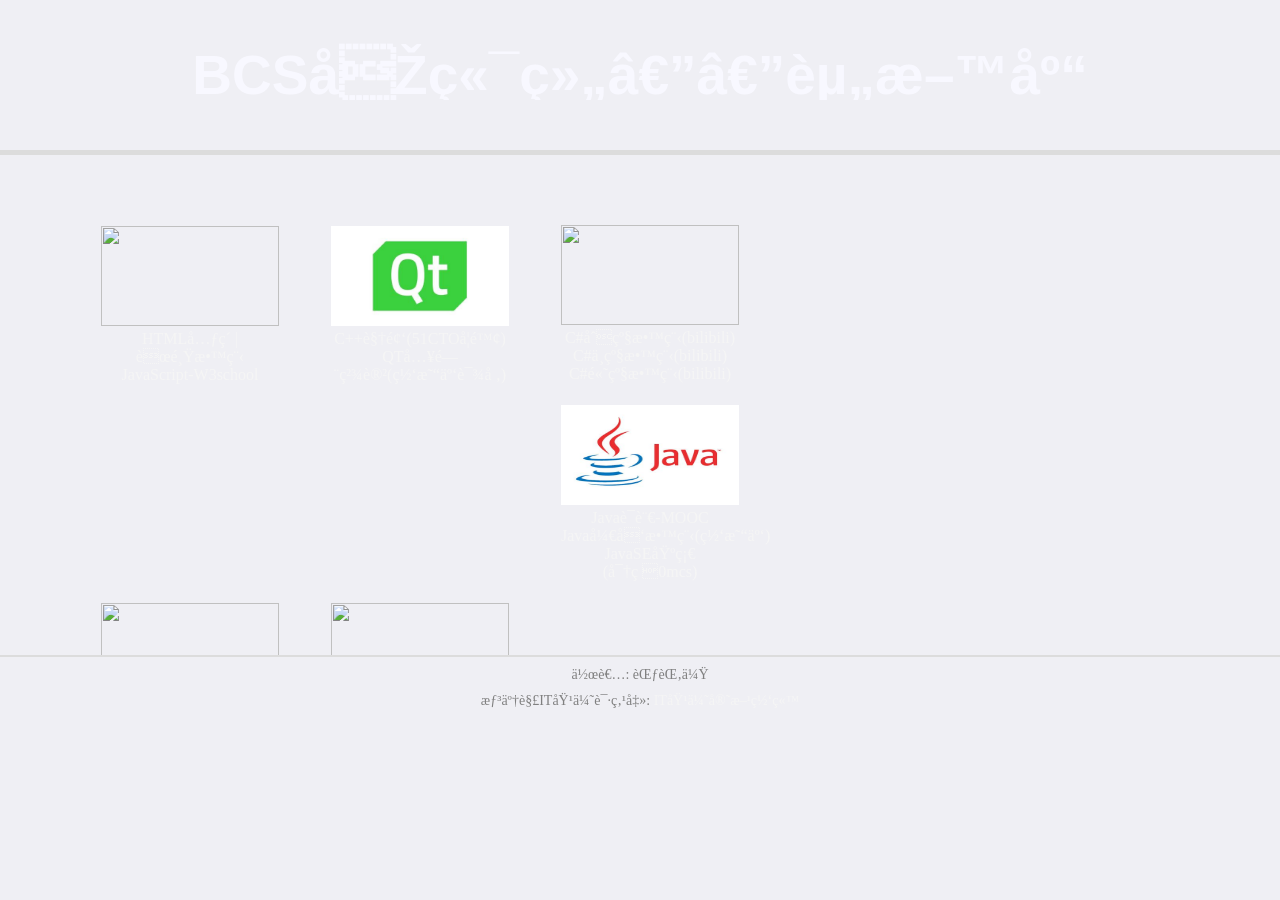
==== index.html @ 2519220d "BCS后端组学习资料" ====
<!DOCTYPE html>
<html>
	<head>
		<meta charset="">
		<link rel="icon"  href="https://ss1.bdstatic.com/70cFvXSh_Q1YnxGkpoWK1HF6hhy/it/u=1692201143,3401264382&fm=26&gp=0.jpg"/>
		<title>BSC后端组教程</title>
		<style type="text/css">
			html{
				background: url(https://timgsa.baidu.com/timg?image&quality=80&size=b9999_10000&sec=1539948635865&di=5054a805862c42194bb77c2129d37687&imgtype=0&src=http%3A%2F%2Fs1.knowsky.com%2F20170227%2Fvbnuzlw0cr057.gif) bottom center no-repeat #efeff4 ;
				background-size: 100% 100%;
				width: 100%;
				height: 100%;
			}
			*{
				padding: 0px;
				margin: 0px;
			}
			a:link,a:visited,a:active{
				color: whitesmoke;
				text-decoration: none;
			}	
			a:hover{
				text-decoration: underline;
			}
			header{
				height: 150px;
				border-bottom: solid gainsboro 5px;
			}
			.center{
				line-height: 150px;
				display: block;
				text-align: center;
				font-size: 55px;
				height:100px;
				font-weight: bold;
				font-family: helvetica;
				overflow: hidden;
				color: ghostwhite;	
			}
			.contain{
				height: 500px;
				border: 1px solid #e1e1e1 transparent;
				overflow: hidden;
				border-bottom: 2px gainsboro solid;
			}
			.div-left{
				float: left;
				display: block;
				height: 500px;
				width: 700px;
			    padding-left: 50px;
			    padding-top: 50px;
				border: 1px solid #e1e1e1 transparent;
			}
			.pic{
				border: solid 0.5px transparent;
				width: 178px;
				display: block;
				float: left;
				margin-left: 50px;
				margin-top: 20px;
			}
			.pic p{
				text-align: center;
			}
			.pic:hover{
				border: solid 0.5px white transparent;
			}
			.pic-right{
				border: solid 0.5px black transparent;
				width: 200px;
				height: 120px;
				display: block;
				float: left;
				margin-left: 20px;
				margin-top: 20px;
			}
			.pic-right:hover{
				border: solid 0.2px white ;
			}
			.div-right{
				border: 1px solid #e1e1e1 transparent;
				float: right;
				right: 50px;
				display:block;
				height: 500px;
				width: 700px;
				padding-right: 0px;
			    padding-top: 50px;
			  
			}
			.right-pic{
				border: solid 0.5px black transparent;
				margin-top: 200px;
				margin-left: 18px;
				width: 200px;
				height: 155px;
			}
			.right-pic:hover{
				border: solid 0.5px white transparent;
			}
			.word{
				font-size: 75px;
				color: white;
				width: 500px;
				display: block;
				margin-top: -90px;
				margin-left: 300px;
			}
			footer{
				position: -ms-device-fixed;
				bottom: 0;
				height:100%;
				border: 0px solid #e1e1e1;
			}
			footer p{
				font-size: 14px;
				padding-top: 10px;
				text-align: center;
				color:gray;
			}
		</style>
		
	</head>
	<body>
		<div>
			<header>
				<span class="center">BCS后端组——资料库</span>
			</header>
			<div class="contain">
				<div class="div-left">
					<div class="pic">
						<a href="#" class="pic-show">
							<img src="https://timgsa.baidu.com/timg?image&quality=80&size=b9999_10000&sec=1539872116420&di=c3dfa65a1b2c06797530580dee1f012f&imgtype=0&src=http%3A%2F%2Fimg.mp.itc.cn%2Fupload%2F20170710%2F4e2a961cd1d54a2cbbe88d152bdc9179_th.jpg" style="height: 100px;width: 178px;" />
							<p>
							<a href="http://www.runoob.com/html/html-elements.html" target="_blank">HTML元素|菜鸟教程</a>
							</p>
							<p>
								<a href="http://www.w3school.com.cn/js/index.asp" target="_blank">JavaScript-W3school</a>
							</p>
							
						</a>
					</div>
						
					<div class="pic">
						<a href="#" class="pic-show">
							<img src="[data-uri]" style="height: 100px;width: 178px;"/>
							<p>
								<a href="http://edu.51cto.com/center/course/lesson/index?id=95471" target="_blank">C++视频(51CTO学院)</a>
							</p>
							<p>
								<a href="https://study.163.com/course/courseLearn.htm?courseId=1005069007#/learn/video?lessonId=1051538117&courseId=1005069007" target="_blank">QT入门精讲(网易云课堂)</a>
							</p>
							
					</div>
					
					<div class="pic" style="border-top: transparent;">
						<a href="#" class="pic-show">
							<img src="https://ss2.bdstatic.com/70cFvnSh_Q1YnxGkpoWK1HF6hhy/it/u=2342048661,3783603975&fm=11&gp=0.jpg" style="height: 100px;width: 178px;"/>
							<p>
								<a href="https://www.bilibili.com/video/av5484437/?spm_id_from=333.788.videocard.16" target="_blank">C#初级教程(bilibili)</a>
							</p>
							<p>
								<a href="https://www.bilibili.com/video/av25177810?from=search&seid=9142339030764875482" target="_blank">C#中级教程(bilibili)</a>
							</p>
							<p>
								<a href="https://www.bilibili.com/video/av25178653?from=search&seid=10343125122979058460" target="_blank">C#高级教程(bilibili)</a>
							</p>
					</div>
					
					<div class="pic">
						<a href="#" class="pic-show">
							<img src="[data-uri]" style="height: 100px;width: 178px;"/>
							<p>
								<a href="https://www.icourse163.org/learn/ZJU-1001541001" target="_blank">Java语言-MOOC</a>
							</p>
							<p>
								<a href="https://study.163.com/course/introduction.htm?courseId=1559013#/courseDetail?tab=1" target="_blank">Java开发教程(网易云)</a>
							</p>
							<p>
								<a href="https://pan.baidu.com/s/1F0OtPbkPGHqTVwpFm4IVjA?qq-pf-to=pcqq.c2c" target="_blank">JavaSE基础(密码0mcs)</a>
							</p>
					</div>
					
					<div class="pic">
						<a href="#" class="pic-show">
							<img src="https://ss0.bdstatic.com/70cFuHSh_Q1YnxGkpoWK1HF6hhy/it/u=1879049607,3054298829&fm=26&gp=0.jpg" style="height: 100px;width: 178px;"/>
							<p>
								<a href="https://study.163.com/course/courseMain.htm?courseId=1004987028" target="_blank">Python全系列教程</a>
							</p>
							<p>
								<a href="https://study.163.com/course/courseLearn.htm?courseId=1004091002#/learn/video?lessonId=1047958054&courseId=1004091002" target="_blank">Python Flask(网易云)</a>
							</p>
							<p>
								<a href="http://yun.itheima.com/open/c-7.html" target="_blank">Python免费教程(黑马)</a>
							</p>
					</div>
					
					<div class="pic">
						<a href="https://pan.baidu.com/s/1Xn78u1Npxe_YNJEfgJn3xA#list/path=%2F" target="_blank">
							<img src="https://ss0.bdstatic.com/70cFvHSh_Q1YnxGkpoWK1HF6hhy/it/u=1651269701,2449519135&fm=26&gp=0.jpg" style="height: 100px;width: 178px;"/>
							<p>MySQL百度云(79sm)</p>
							
						</a>
							<p>&ensp;</p>
							<p>&ensp;</p>
					</div>
					
					
				</div>
				<div class="div-right">
					<div class="pic-right">
						<a class="pic-show" href="http://edu.51cto.com/course/10867.html?ADUIN=784958034&ADSESSION=1537007970&ADTAG=CLIENT.QQ.5585_.0&ADPUBNO=26849" target="_blank">
							<img src="https://timgsa.baidu.com/timg?image&quality=80&size=b9999_10000&sec=1539875560176&di=7a5958e1be3554996d516e6f9bcd0bd9&imgtype=0&src=http%3A%2F%2Fbpic.588ku.com%2Felement_origin_min_pic%2F16%2F12%2F28%2Fda530dbb798e3d7440539194a9f43d86.jpg" style="height: 120px;width: 200px;"/>
					</div>
					
					<div class="pic-right">
						<a class="pic-show" href="https://github.com/fmw666" target="_blank">
							<img src="[data-uri]"  style="height: 120px;width: 200px;"/>
						</a>
					</div>
					
					<div class="pic-right">
						<a class="pic-show" href="https://github.com/yeasy/docker_practice/blob/master/SUMMARY.md" target="_blank">
							<img src="[data-uri]"  style="height: 120px;width: 200px;"/>
						</a>
					</div>		
					
					<div class="right-pic">
						<a class="pic-show" href="https://instcode.top/" target="_blank">
							<img src="https://timgsa.baidu.com/timg?image&quality=80&size=b9999_10000&sec=1539947788637&di=d449f1ee659630831f0c015f2fed14e9&imgtype=0&src=http%3A%2F%2Fimg.zcool.cn%2Fcommunity%2F0199305767e25a0000018c1b9af518.gif"  style="height: 155px;width: 200px;"/>
							<p style="text-align: center;">算法-协同面试InstCode</p>
						</a>
					</div>
					
					<div class="word">
						等你探索....
					</div>
				</div>
			</div>
			<footer>
				<p title="不要碰我！">作者: 范茂伟</p>
				<p>想了解IT培优请点击: <a href="https://sicnu-it.cn/"target="_blank" onMouseOver="this.style.color='#FFFF00'"
						onMouseOut="this.style.color='#fff'">IT培优官方网站</a></p>
			</footer>
		</div>
	</body>
</html>
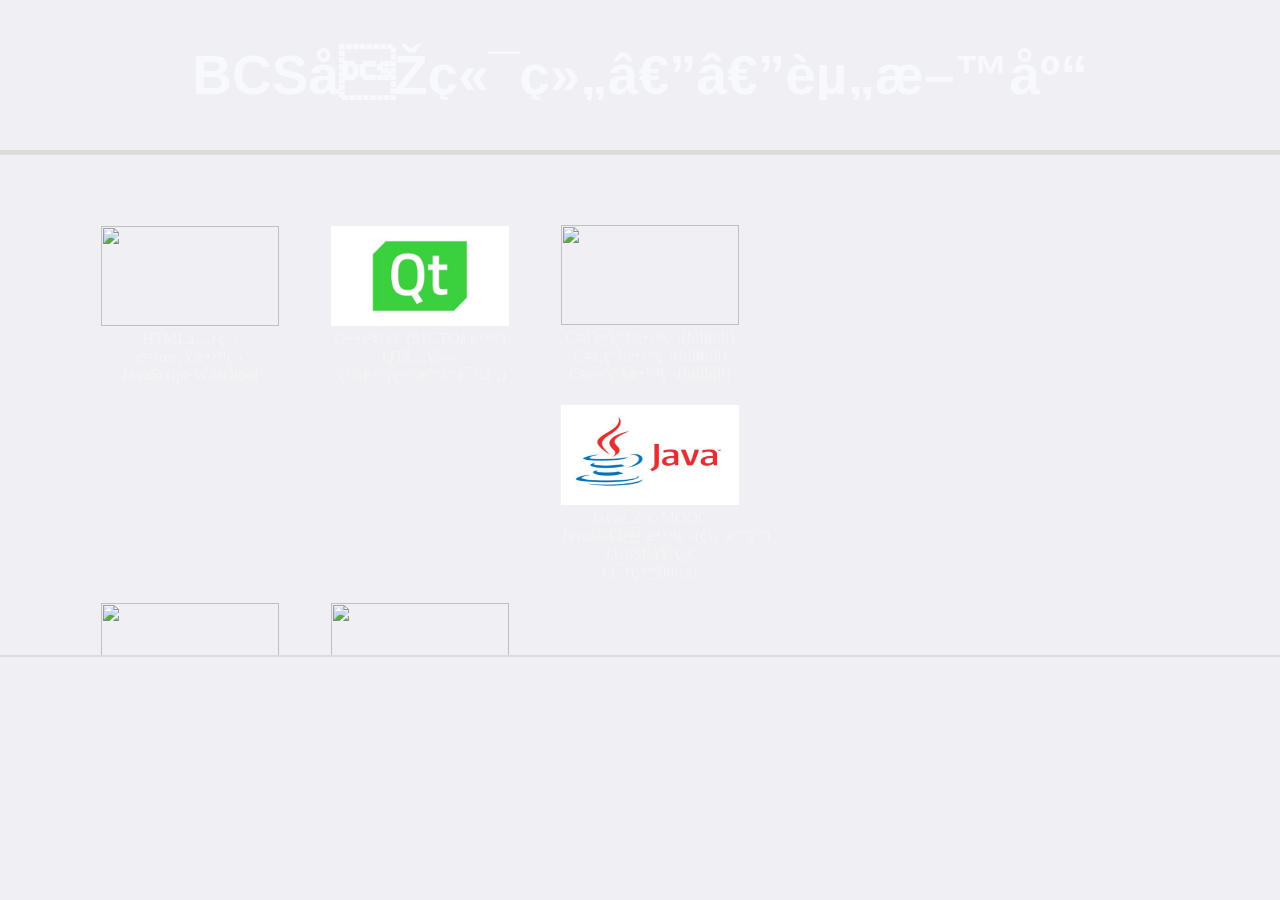
==== commit a72904c1: "BCS后端组学习资料" ====
--- a/index.html
+++ b/index.html
@@ -3,7 +3,7 @@
 	<head>
 		<meta charset="">
 		<link rel="icon"  href="https://ss1.bdstatic.com/70cFvXSh_Q1YnxGkpoWK1HF6hhy/it/u=1692201143,3401264382&fm=26&gp=0.jpg"/>
-		<title>BSC后端组教程</title>
+		<title>BCS后端组教程</title>
 		<style type="text/css">
 			html{
 				background: url(https://timgsa.baidu.com/timg?image&quality=80&size=b9999_10000&sec=1539948635865&di=5054a805862c42194bb77c2129d37687&imgtype=0&src=http%3A%2F%2Fs1.knowsky.com%2F20170227%2Fvbnuzlw0cr057.gif) bottom center no-repeat #efeff4 ;
@@ -216,33 +216,4 @@
 					
 					<div class="pic-right">
 						<a class="pic-show" href="https://github.com/fmw666" target="_blank">
-							<img src="[data-uri]"  style="height: 120px;width: 200px;"/>
-						</a>
-					</div>
-					
-					<div class="pic-right">
-						<a class="pic-show" href="https://github.com/yeasy/docker_practice/blob/master/SUMMARY.md" target="_blank">
-							<img src="[data-uri]"  style="height: 120px;width: 200px;"/>
-						</a>
-					</div>		
-					
-					<div class="right-pic">
-						<a class="pic-show" href="https://instcode.top/" target="_blank">
-							<img src="https://timgsa.baidu.com/timg?image&quality=80&size=b9999_10000&sec=1539947788637&di=d449f1ee659630831f0c015f2fed14e9&imgtype=0&src=http%3A%2F%2Fimg.zcool.cn%2Fcommunity%2F0199305767e25a0000018c1b9af518.gif"  style="height: 155px;width: 200px;"/>
-							<p style="text-align: center;">算法-协同面试InstCode</p>
-						</a>
-					</div>
-					
-					<div class="word">
-						等你探索....
-					</div>
-				</div>
-			</div>
-			<footer>
-				<p title="不要碰我！">作者: 范茂伟</p>
-				<p>想了解IT培优请点击: <a href="https://sicnu-it.cn/"target="_blank" onMouseOver="this.style.color='#FFFF00'"
-						onMouseOut="this.style.color='#fff'">IT培优官方网站</a></p>
-			</footer>
-		</div>
-	</body>
-</html>
+							<img src="[data-uri]
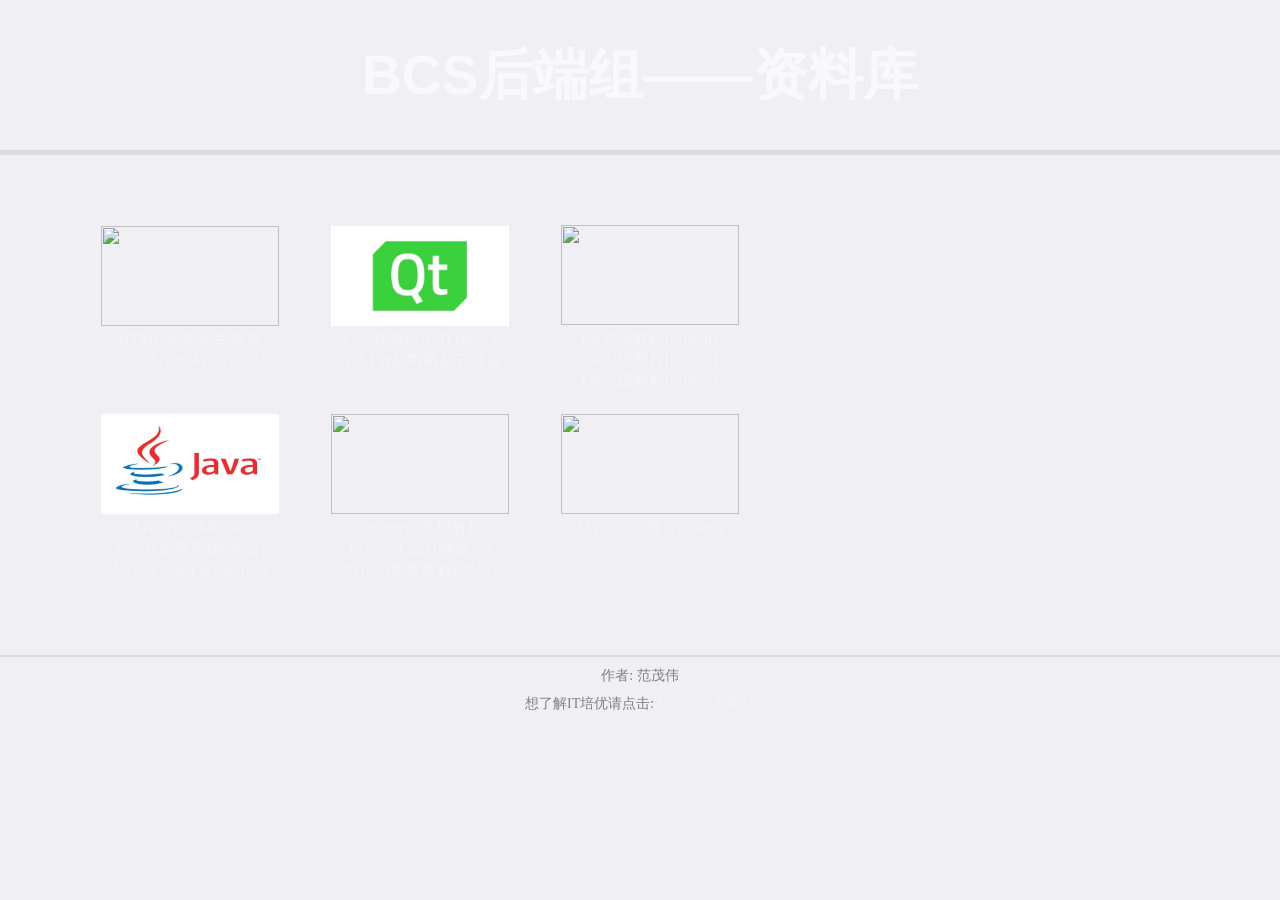
==== commit 55eb71e0: "BCS后端组学习教程" ====
--- a/index.html
+++ b/index.html
@@ -1,9 +1,9 @@
 <!DOCTYPE html>
 <html>
 	<head>
-		<meta charset="">
+		<meta charset="UTF-8">
 		<link rel="icon"  href="https://ss1.bdstatic.com/70cFvXSh_Q1YnxGkpoWK1HF6hhy/it/u=1692201143,3401264382&fm=26&gp=0.jpg"/>
-		<title>BCS后端组教程</title>
+		<title>BSC后端组教程</title>
 		<style type="text/css">
 			html{
 				background: url(https://timgsa.baidu.com/timg?image&quality=80&size=b9999_10000&sec=1539948635865&di=5054a805862c42194bb77c2129d37687&imgtype=0&src=http%3A%2F%2Fs1.knowsky.com%2F20170227%2Fvbnuzlw0cr057.gif) bottom center no-repeat #efeff4 ;
@@ -45,7 +45,7 @@
 			}
 			.div-left{
 				float: left;
-				display: block;
+				display: inline-block;
 				height: 500px;
 				width: 700px;
 			    padding-left: 50px;
@@ -76,18 +76,17 @@
 				margin-top: 20px;
 			}
 			.pic-right:hover{
-				border: solid 0.2px white ;
+				border: solid 0.2px white transparent;
 			}
 			.div-right{
 				border: 1px solid #e1e1e1 transparent;
 				float: right;
 				right: 50px;
-				display:block;
+				display:inline-block;
 				height: 500px;
 				width: 700px;
 				padding-right: 0px;
 			    padding-top: 50px;
-			  
 			}
 			.right-pic{
 				border: solid 0.5px black transparent;
@@ -106,6 +105,10 @@
 				display: block;
 				margin-top: -90px;
 				margin-left: 300px;
+				-webkit-user-select:none;
+			    -moz-user-select:none;		
+			    -ms-user-select:none;		
+			    user-select:none;
 			}
 			footer{
 				position: -ms-device-fixed;
@@ -216,4 +219,33 @@
 					
 					<div class="pic-right">
 						<a class="pic-show" href="https://github.com/fmw666" target="_blank">
-							<img src="[data-uri]
+							<img src="[data-uri]"  style="height: 120px;width: 200px;"/>
+						</a>
+					</div>
+					
+					<div class="pic-right">
+						<a class="pic-show" href="https://github.com/yeasy/docker_practice/blob/master/SUMMARY.md" target="_blank">
+							<img src="[data-uri]"  style="height: 120px;width: 200px;"/>
+						</a>
+					</div>		
+					
+					<div class="right-pic">
+						<a class="pic-show" href="https://instcode.top/" target="_blank">
+							<img src="https://timgsa.baidu.com/timg?image&quality=80&size=b9999_10000&sec=1539947788637&di=d449f1ee659630831f0c015f2fed14e9&imgtype=0&src=http%3A%2F%2Fimg.zcool.cn%2Fcommunity%2F0199305767e25a0000018c1b9af518.gif"  style="height: 155px;width: 200px;"/>
+							<p style="text-align: center;">算法-协同面试InstCode</p>
+						</a>
+					</div>
+					
+					<div class="word">
+						等你探索....
+					</div>
+				</div>
+			</div>
+			<footer>
+				<p title="不要碰我！">作者: 范茂伟</p>
+				<p>想了解IT培优请点击: <a href="https://sicnu-it.cn/"target="_blank" onMouseOver="this.style.color='#FFFF00'"
+						onMouseOut="this.style.color='#fff'">IT培优官方网站</a></p>
+			</footer>
+		</div>
+	</body>
+</html>
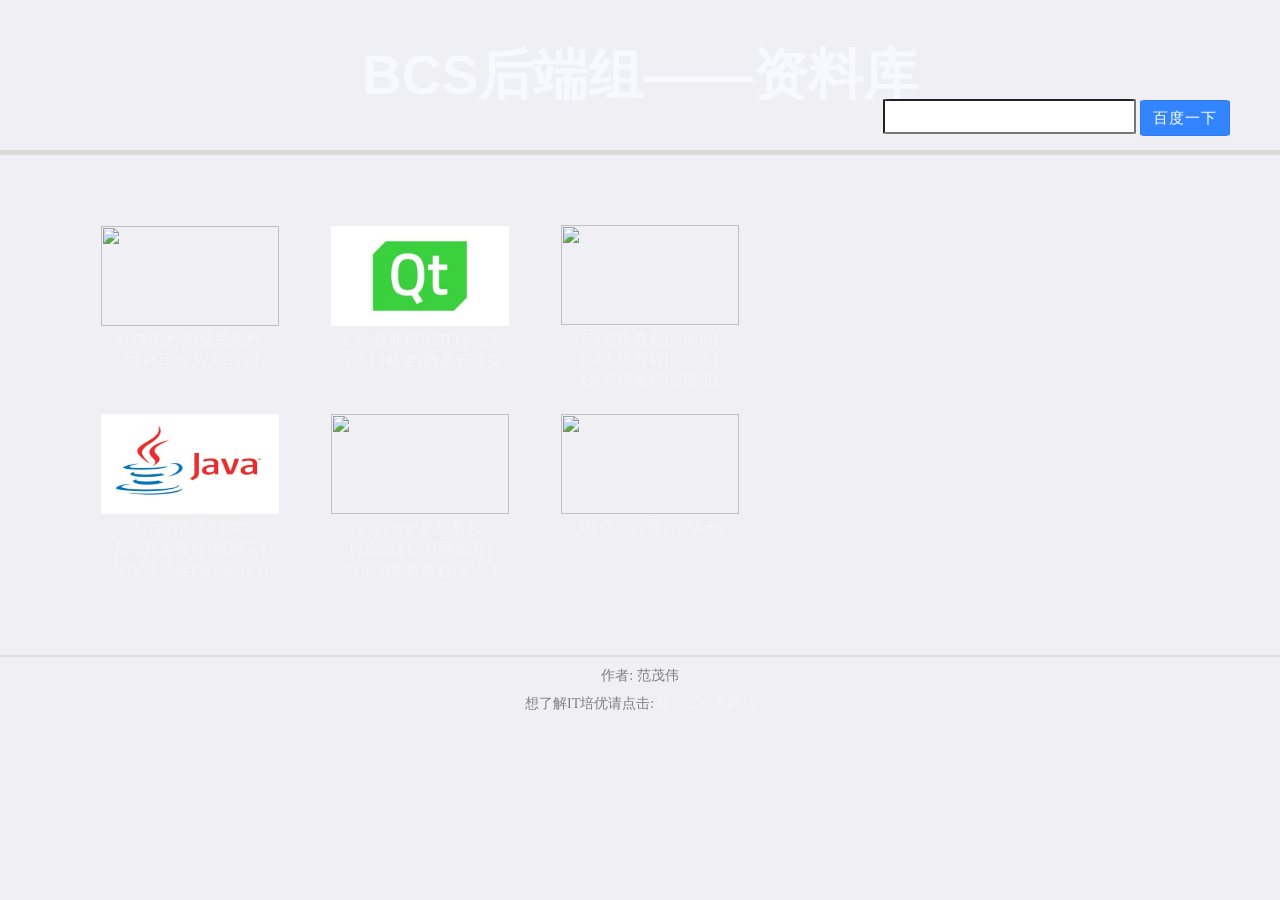
==== commit 1928bade: "BCS后端组教程" ====
--- a/index.html
+++ b/index.html
@@ -110,6 +110,26 @@
 			    -ms-user-select:none;		
 			    user-select:none;
 			}
+			.search{
+				position: fixed;
+				right: 50px;
+			}
+			.button{
+				width: 90px;
+			    height: 36px;
+			    color: #fff;
+			    font-size: 15px;
+			    letter-spacing: 1px;
+			    background: #3385ff;
+			    border: 1px solid #2d78f4;
+			    border-radius: 6%;
+			}
+			.textword{
+				height: 31px;
+				position: relative;
+				top: -2px;
+				border-radius: 3%;
+			}
 			footer{
 				position: -ms-device-fixed;
 				bottom: 0;
@@ -129,6 +149,29 @@
 		<div>
 			<header>
 				<span class="center">BCS后端组——资料库</span>
+				<div class="search">
+					<form onsubmit="return baiduWithHttps(this)" action="http://www.baidu.com/baidu" target="_blank">
+					    <input name="tn" type="hidden" value="SE_zzsearchcode_shhzc78w">
+					    <input type="text"  onfocus="checkHttps" name="word"  size="30" class="textword">
+					    <input type="submit"value="百度一下" class="button">
+					</form>
+					<script src="http://s1.bdstatic.com/r/www/cache/global/js/BaiduHttps_20150714_zhanzhang.js"></script>
+					<script>
+					    function checkHttps () {
+					        BaiduHttps.useHttps();    
+					    };
+					    function baiduWithHttps (formname) {
+					        var data = BaiduHttps.useHttps();
+					        if (data.s === 0) {
+					            return true;
+					        }
+					        else {
+					            formname.action = 'https://www.baidu.com/baidu' + '?ssl_s=1&ssl_c' + data.ssl_code;
+					            return true;
+					        }
+					    };
+					</script>
+				</div>
 			</header>
 			<div class="contain">
 				<div class="div-left">
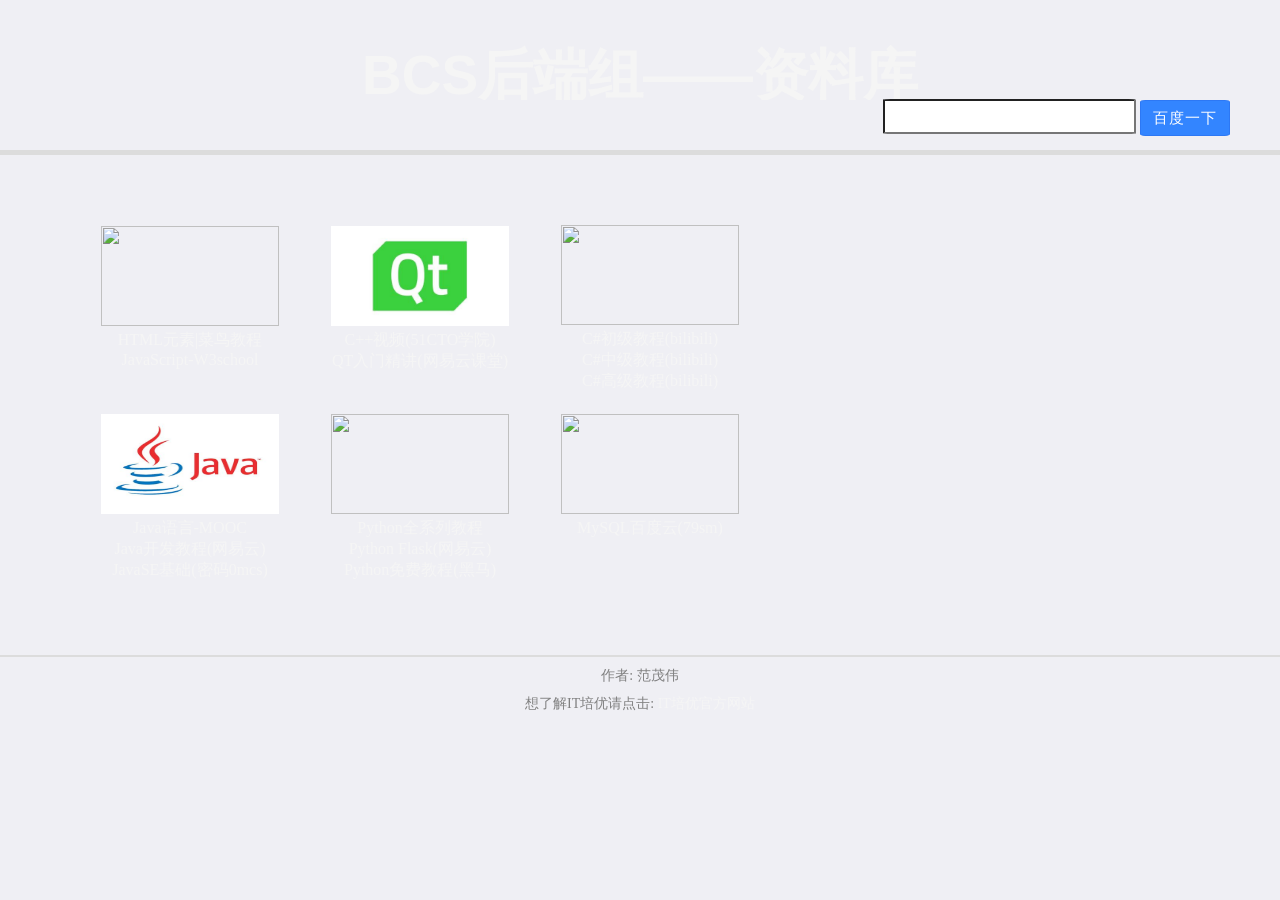
==== commit 09c63dea: "Update index.html" ====
--- a/index.html
+++ b/index.html
@@ -3,7 +3,7 @@
 	<head>
 		<meta charset="UTF-8">
 		<link rel="icon"  href="https://ss1.bdstatic.com/70cFvXSh_Q1YnxGkpoWK1HF6hhy/it/u=1692201143,3401264382&fm=26&gp=0.jpg"/>
-		<title>BSC后端组教程</title>
+		<title>BCS后端组教程</title>
 		<style type="text/css">
 			html{
 				background: url(https://timgsa.baidu.com/timg?image&quality=80&size=b9999_10000&sec=1539948635865&di=5054a805862c42194bb77c2129d37687&imgtype=0&src=http%3A%2F%2Fs1.knowsky.com%2F20170227%2Fvbnuzlw0cr057.gif) bottom center no-repeat #efeff4 ;
@@ -148,7 +148,7 @@
 	<body>
 		<div>
 			<header>
-				<span class="center">BCS后端组——资料库</span>
+				<span class="center"><a href="前端培训index.html" target="_blank">BCS后端组——资料库</a></span>
 				<div class="search">
 					<form onsubmit="return baiduWithHttps(this)" action="http://www.baidu.com/baidu" target="_blank">
 					    <input name="tn" type="hidden" value="SE_zzsearchcode_shhzc78w">
